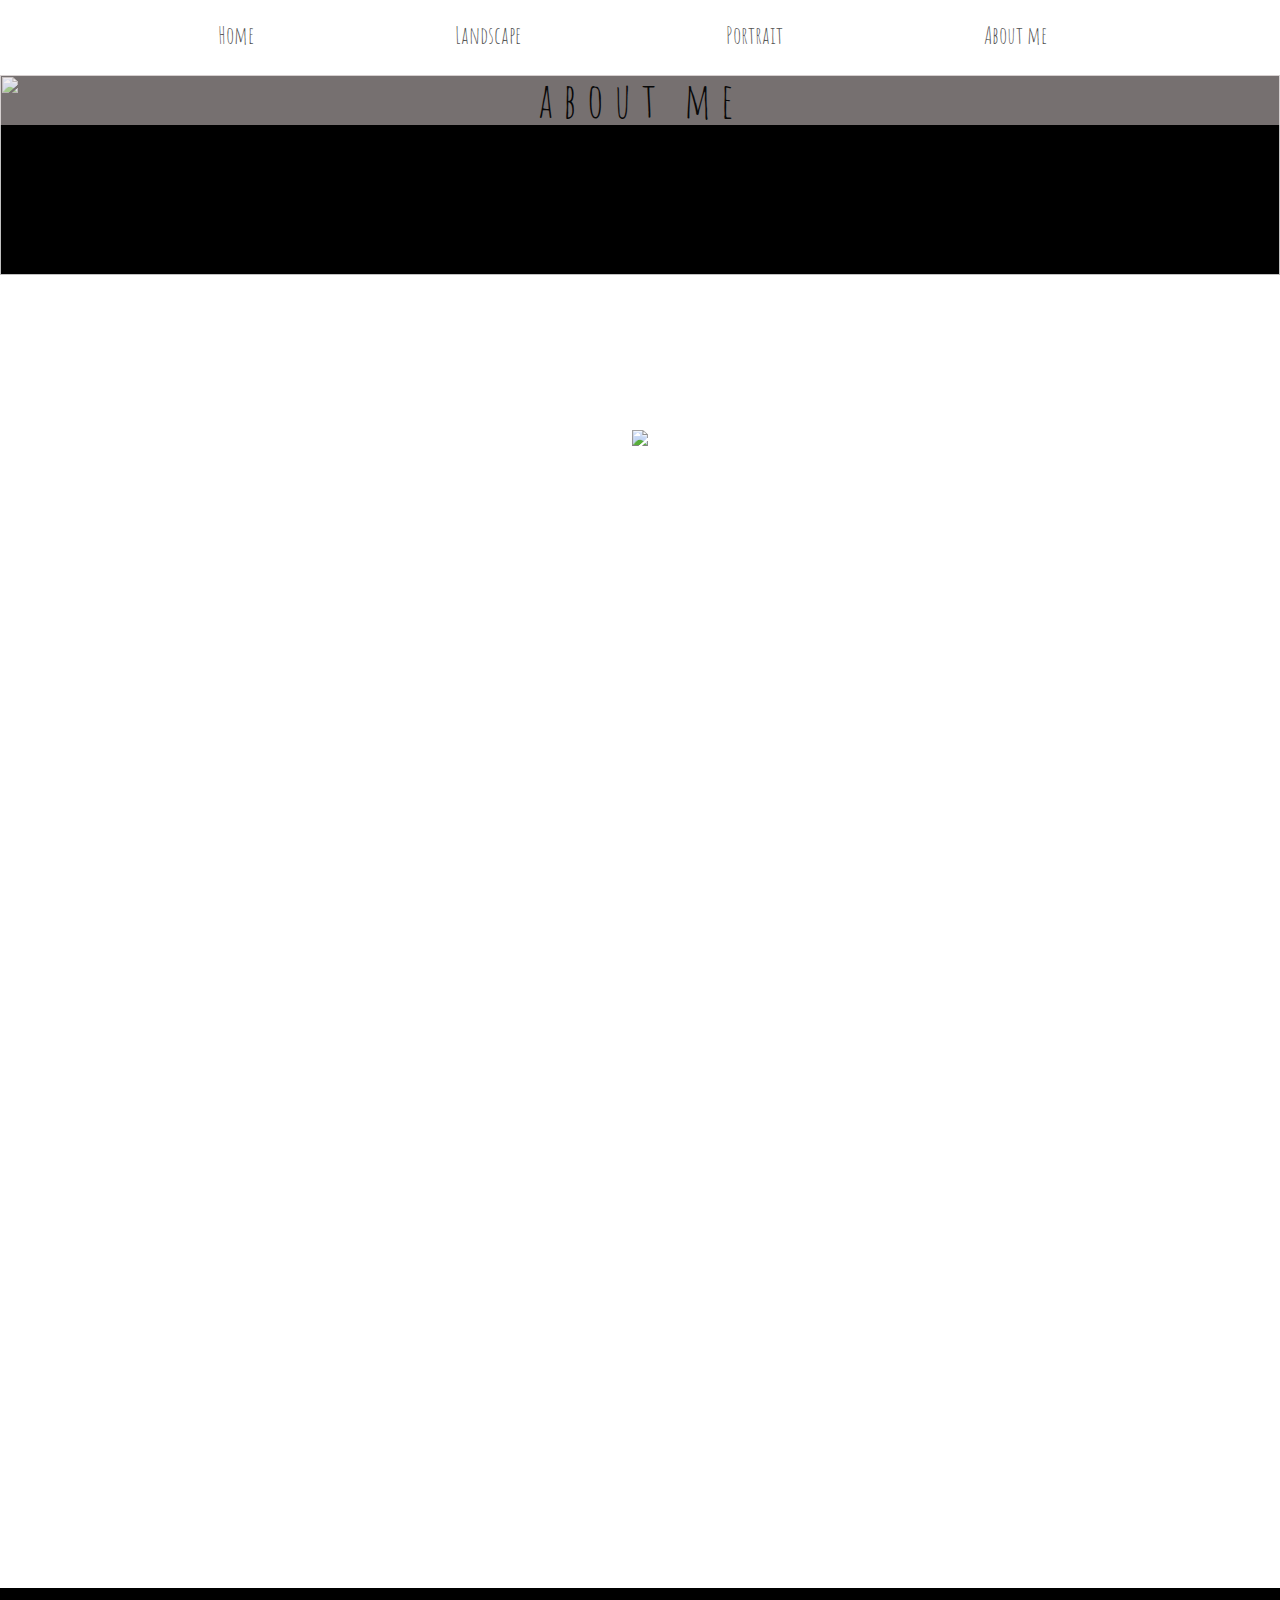
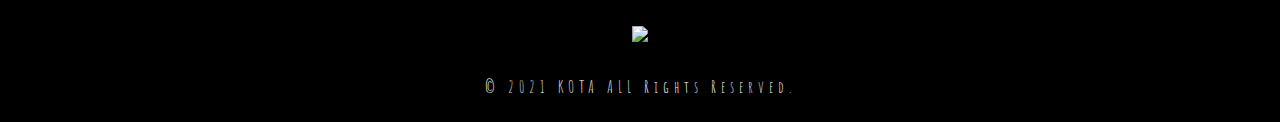
==== aboutme.html @ 90142765 "first commit" ====
<!DOCTYPE html>
<html lang="ja">
<head>
    <meta charset="UTF-8">
    <link rel="icon" type="image/png" href="static/icon-48x48.png" />
    <title>Photo Gallery by KOTA NAKASAKA</title>
    <link rel="stylesheet" href="stylesheet.css"> 
    <link rel="preconnect" href="https://fonts.googleapis.com">
    <link href="https://fonts.googleapis.com/css2?family=Amatic+SC:wght@700&display=swap" rel="stylesheet"> 
    <link href="https://fonts.googleapis.com/css2?family=Amatic+SC:wght@700&family=Kiwi+Maru:wght@300&display=swap" rel="stylesheet">
    <script src="js/jquery-3.6.0.min.js"></script>
</head>
<body>

      <div id="nav">
        <ul>
          <li><a href="index.html">Home</a></li>
          <li><a href="landscape.html">Landscape</a></li>
          <li><a href="portrait.html">Portrait</a></li>
          <li><a href="aboutme.html">About me</a></li>
        </ul>
      </div>
   
      <script src="https://ajax.googleapis.com/ajax/libs/jquery/3.3.1/jquery.min.js"></script>
      <script>
        $(function () {
          $(window).scroll(function () {
           if ($(this).scrollTop() > 10) {
           $('#nav').addClass('fixed');
          } else {
           $('#nav').removeClass('fixed');
          }
        });
      });
      </script>

      <div id="top">
        <img src="images/seasunset.jpg" />
        <p>about me</p>
      </div>
      
      <div id="content">
        <img src="images/me.jpg" />
        <div class="content-block">
          <div id="profile">

            <h1>profile</h1>
            <p>
              名前: 中坂　倖大
              <br>
              生年月日: 1996年12月17日
              <br>
              拠点:　愛知県名古屋市
              <br>
              カメラ:　SONY a7ii / フィルムカメラ
              <br>
              趣味:　登山、キャンプ、温泉、音楽（バンド）
              <br>
            </p>
          </div>

          <div id="story">

            <h1>story</h1>
            <p>
              北海道森町に生まれる。
              <br>
              中学を卒業するまでの15年間を森町で過ごす。
              <br>
              高校入学時、北海道函館市へ。
              <br>
              機械系学科を学び、高校卒業後に愛知県の会社へ就職。
              <br>
              元々、アウトドアや旅行が好きだったため
              <br>
              思い出を綺麗に残したいと思いカメラを購入。
              <br>
              趣味で楽しんでいたカメラだったが、
              <br>
              いつしかカメラと掛け合わせたスキルを身に付けて
              <br>
              仕事がしたいと思うようになり、
              <br>
              6年務めた会社を退職し、現在プログラミングを勉強中。
            </p>
          </div>
        </div>
  
      </div>

      <script>
        $(function(){
        $('.content-block').css('visibility','hidden');
        $(window).scroll(function(){
         var windowHeight = jQuery(window).height(),
           topWindow = jQuery(window).scrollTop();
         $('.content-block').each(function(){
          var targetPosition = jQuery(this).offset().top;
          if(topWindow > targetPosition - windowHeight + 200){
          jQuery(this).addClass("fadeInDown");
          }
        });
       });
      })

      </script>

      



      <div id="footer">
       <h1>
        <a href="http://www.instagram.com/ko_dai.photography"><img id="sns-link" src="https://res.cloudinary.com/dvufpb4vx/image/upload/v1625575614/%E3%83%9D%E3%83%BC%E3%83%88%E3%83%95%E3%82%A9%E3%83%AA%E3%82%AA%E3%82%B5%E3%82%A4%E3%83%88/instagram_gtxfin.png" /></a>
       </h1>
       <p>&copy; 2021 KOTA   ALL Rights Reserved.</p>
      </div>
    
</body>
</html>
---- stylesheet.css ----
@charset "utf-8";

body {
    margin: 0;
    padding: 0;
    font-family: 'Amatic SC', cursive;
    color: #333;
    font-size: 150%;
    line-height: 150%;
    background-color: black;
}
.fixed {
    position: fixed;
    top: 0;
    left: 0;
    width: 100%;
    z-index: 10;
}

/* -------menue------ */
#nav {
    margin: 0;
    padding: 0;
    width: 100%;
    background-color: white;
}
#nav ul{
    display: table;
    margin: 0 auto;
    padding: 0 ;
    width: 80%;
    text-align: center;
    line-height: 70px;
}
#nav li{
    display: table-cell;
    min-width: 50px;
    height: 70px;
}
#nav a{
    display: block;
    width: 100%;
    text-decoration: none;
    color: #555;
    padding-bottom: 5px;
}
#nav li.current{
    border-bottom: 3px solid #92D050;
}
#nav li:hover{
    color: #E7DA66;
    border-bottom: 3px solid #4d9ce6;
}

/* -------main------- */


#slideshow {
    position: relative;
    width:  100%; 
    height: 800px;
 }
 #slideshow img { 
    position: absolute; 
    width: 100%;
    height: 800px;
    top: 0;
    left:0;
    z-index: 8;
    opacity: 0.0;
    object-fit: cover;
 }
 #slideshow img.active {
    z-index: 10;
    opacity: 1.0;
 }
 #slideshow img.last-active {
    z-index: 9;
 }


.content {
    margin: 0;
    padding: 0;
    text-align: center;
    font-family: 'Kiwi Maru', serif;
    color: rgb(250, 248, 248);
    font-size: 60%;
    line-height: 300%;
    letter-spacing: 5px;
    background-color: rgb(8, 8, 8);
}

.content h1 {
    margin: 50px;
    padding: 0px;
    font-family: 'Amatic SC', cursive;
    font-size: 300%;
    text-align: center;
}

#footer-gallery {
    margin: 0;
    padding: 0;
    width: 100%;
    height: 50px;
    display: block;
    background-color: whitesmoke;
    font-family: 'Amatic SC', cursive;
    font-size: 200%;
    color:rgb(8, 8, 8);
    text-align: center;
    line-height: 50px;
    letter-spacing: 10px;
}

.slider li img {
     width: 100%;
     height: auto;
}


#footer {
    display: block;
    width: 100%;
    height: auto;
    background: rgb(0, 0, 0);
    color: #FFF;
    font-family: 'Amatic SC', cursive;
    font-size: 70%;
    text-align: center;
    letter-spacing: 5px;
}







#top {
    position: relative;
    margin: 0;
    padding: 0;
    display: block;
    width: 100%;
    height: 200px;
    text-align: center;
}

#top img {
    width: 100%;
    height: 200px;
    object-fit: cover;
}

#top p {
    position: absolute;
    top: 0;
    margin: 0;
    padding: 0;
    width: 100%;
    height: 50px;
    display: block;
    background:rgba(235, 223, 223, 0.5) ;
    font-family: 'Amatic SC', cursive;
    font-size: 200%;
    color:rgb(8, 8, 8);
    text-align: center;
    line-height: 50px;
    letter-spacing: 10px;
}

#content {
    margin: 0;
    padding: 50px;
    text-align: center;
    font-family: 'Kiwi Maru', serif;
    color: rgb(2, 2, 2);
    font-size: 75%;
    line-height: 300%;
    letter-spacing: 2px;
    background-color: white;
}

#content img {
    margin-top: 100px;
    margin-bottom: 200px;
    padding: 5px;
    width: 25%;
    height: auto;

}

#content h1 {
    text-align: center;
    margin: 20px;
    padding: 0;
    font-family: 'Amatic SC', cursive;
    color: gray;
    font-size: 300%;
    line-height: 150%;
}

#content p {
    margin: 50px;
    padding: 0;
    text-align: center;
    font-family: 'Kiwi Maru', serif;
    color: rgb(2, 2, 2);
    font-size: 60%;
    line-height: 300%;
    letter-spacing: 2px;

}

.fadeInDown {
    -webkit-animation-fill-mode:both;
    -ms-animation-fill-mode:both;
    animation-fill-mode:both;
    -webkit-animation-duration:1s;
    -ms-animation-duration:1s;
    animation-duration:1s;
    -webkit-animation-name: fadeInDown;
    animation-name: fadeInDown;
    visibility: visible !important;
   }
   @-webkit-keyframes fadeInDown {
    0% { opacity: 0; -webkit-transform: translateY(20px); }
    100% { opacity: 1; -webkit-transform: translateY(0); }
   }
   @keyframes fadeInDown {
    0% { opacity: 0; -webkit-transform: translateY(20px); -ms-transform: translateY(20px); transform: translateY(20px); }
    100% { opacity: 1; -webkit-transform: translateY(0); -ms-transform: translateY(0); transform: translateY(0); }
   }


#gallery {
    display: flex;
    flex-wrap: wrap;
    margin: 0;
    padding-top: 100px;
    padding-bottom: 100px;
    background-color: white;

}

#gallery li {
    list-style: none;
	width: calc(100%/4);
	padding: 0 2px;
	box-sizing: border-box;
}

#gallery li img {
	max-width:100%; 
	height: auto; 
	border: solid 1px #ccc;
}
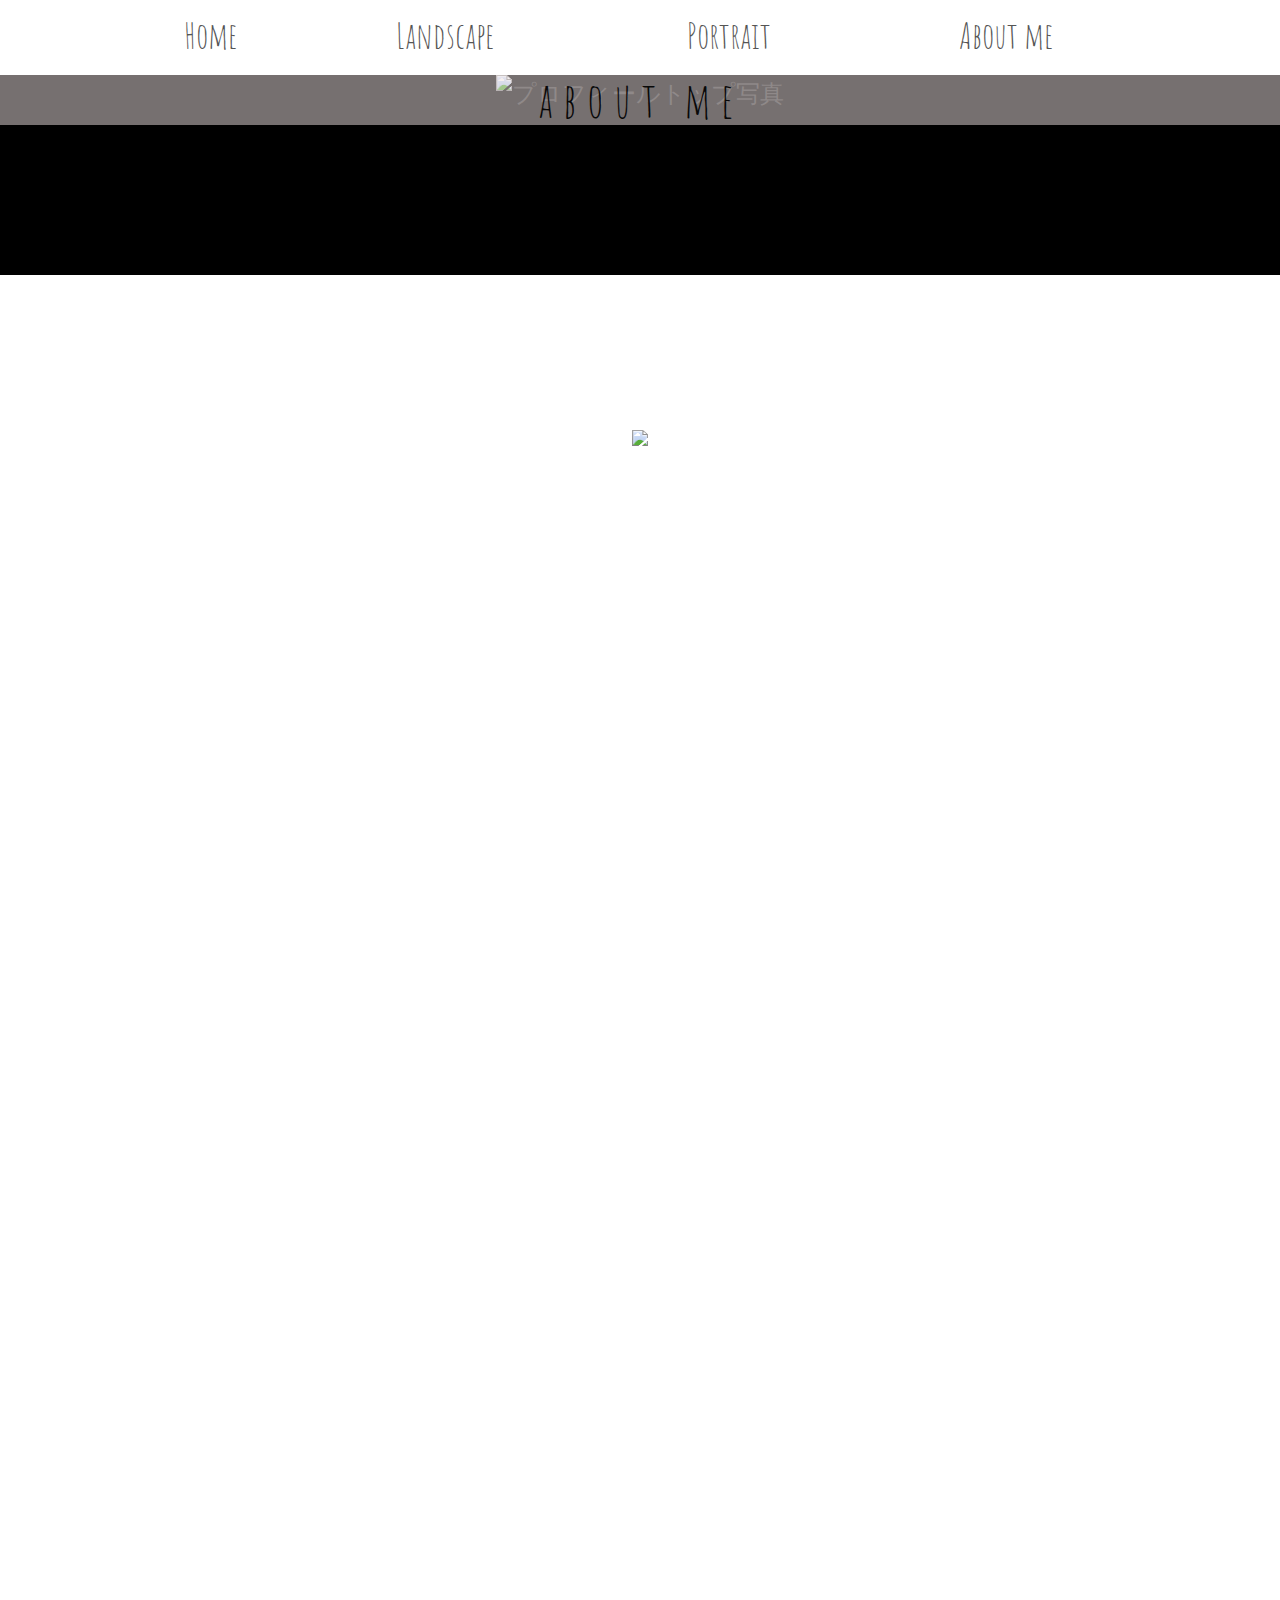
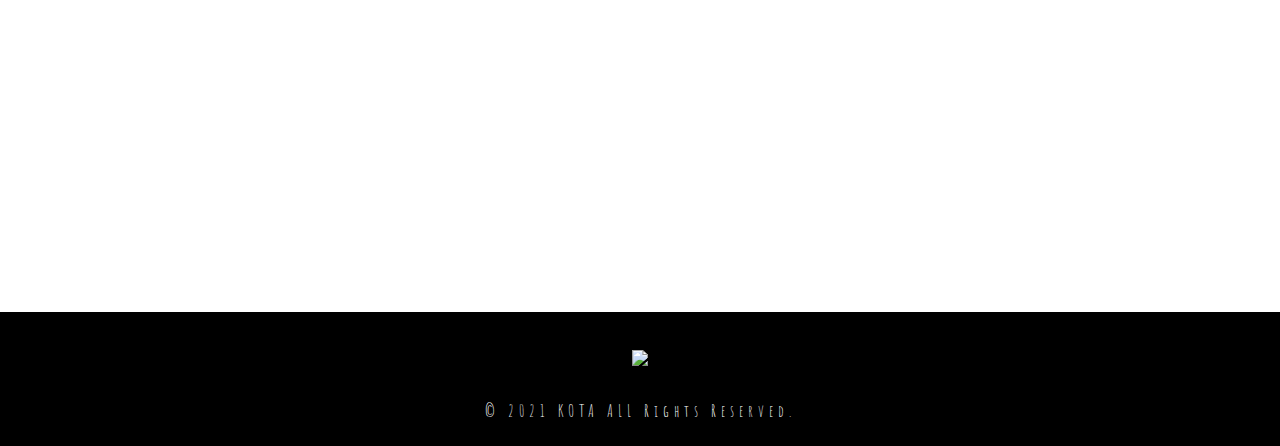
==== commit c0de16d8: "main" ====
--- a/aboutme.html
+++ b/aboutme.html
@@ -2,9 +2,11 @@
 <html lang="ja">
 <head>
     <meta charset="UTF-8">
+    <meta name="viewport" content="width=device-width, initial-scale=1.0">
     <link rel="icon" type="image/png" href="static/icon-48x48.png" />
     <title>Photo Gallery by KOTA NAKASAKA</title>
     <link rel="stylesheet" href="stylesheet.css"> 
+    <link rel="stylesheet" href="responsive.css" media="screen and (max-width: 590px )">
     <link rel="preconnect" href="https://fonts.googleapis.com">
     <link href="https://fonts.googleapis.com/css2?family=Amatic+SC:wght@700&display=swap" rel="stylesheet"> 
     <link href="https://fonts.googleapis.com/css2?family=Amatic+SC:wght@700&family=Kiwi+Maru:wght@300&display=swap" rel="stylesheet">
@@ -12,35 +14,35 @@
 </head>
 <body>
 
-      <div id="nav">
+      <nav>
         <ul>
           <li><a href="index.html">Home</a></li>
           <li><a href="landscape.html">Landscape</a></li>
           <li><a href="portrait.html">Portrait</a></li>
           <li><a href="aboutme.html">About me</a></li>
         </ul>
-      </div>
+      </nav>
    
       <script src="https://ajax.googleapis.com/ajax/libs/jquery/3.3.1/jquery.min.js"></script>
       <script>
         $(function () {
           $(window).scroll(function () {
            if ($(this).scrollTop() > 10) {
-           $('#nav').addClass('fixed');
+           $('nav').addClass('fixed');
           } else {
-           $('#nav').removeClass('fixed');
+           $('nav').removeClass('fixed');
           }
         });
       });
       </script>
 
       <div id="top">
-        <img src="images/seasunset.jpg" />
+        <img src="https://res.cloudinary.com/dvufpb4vx/image/upload/v1625299197/%E3%83%9D%E3%83%BC%E3%83%88%E3%83%95%E3%82%A9%E3%83%AA%E3%82%AA%E3%82%B5%E3%82%A4%E3%83%88/_DSC4585_yvcqyg.jpg" alt="プロフィールトップ写真">
         <p>about me</p>
       </div>
       
       <div id="content">
-        <img src="images/me.jpg" />
+        <img src="https://res.cloudinary.com/dvufpb4vx/image/upload/v1639186602/%E3%83%9D%E3%83%BC%E3%83%88%E3%83%95%E3%82%A9%E3%83%AA%E3%82%AA%E3%82%B5%E3%82%A4%E3%83%88/00A0A802-415F-4125-8165-683AD6C2F405_x8bubx.jpg" />
         <div class="content-block">
           <div id="profile">
 
@@ -109,12 +111,12 @@
 
 
 
-      <div id="footer">
+      <footer>
        <h1>
         <a href="http://www.instagram.com/ko_dai.photography"><img id="sns-link" src="https://res.cloudinary.com/dvufpb4vx/image/upload/v1625575614/%E3%83%9D%E3%83%BC%E3%83%88%E3%83%95%E3%82%A9%E3%83%AA%E3%82%AA%E3%82%B5%E3%82%A4%E3%83%88/instagram_gtxfin.png" /></a>
        </h1>
        <p>&copy; 2021 KOTA   ALL Rights Reserved.</p>
-      </div>
+      </footer>
     
 </body>
 </html>--- a/stylesheet.css
+++ b/stylesheet.css
@@ -18,13 +18,13 @@
 }
 
 /* -------menue------ */
-#nav {
+nav {
     margin: 0;
     padding: 0;
     width: 100%;
     background-color: white;
 }
-#nav ul{
+nav ul{
     display: table;
     margin: 0 auto;
     padding: 0 ;
@@ -32,22 +32,23 @@
     text-align: center;
     line-height: 70px;
 }
-#nav li{
+nav li{
     display: table-cell;
     min-width: 50px;
     height: 70px;
 }
-#nav a{
+nav a{
     display: block;
     width: 100%;
     text-decoration: none;
     color: #555;
     padding-bottom: 5px;
-}
-#nav li.current{
+    font-size: 150%;
+}
+nav li.current{
     border-bottom: 3px solid #92D050;
 }
-#nav li:hover{
+nav li:hover{
     color: #E7DA66;
     border-bottom: 3px solid #4d9ce6;
 }
@@ -120,7 +121,7 @@
 }
 
 
-#footer {
+footer {
     display: block;
     width: 100%;
     height: auto;
@@ -208,7 +209,7 @@
     text-align: center;
     font-family: 'Kiwi Maru', serif;
     color: rgb(2, 2, 2);
-    font-size: 60%;
+    font-size: 100%;
     line-height: 300%;
     letter-spacing: 2px;
 
--- a/responsive.css
+++ b/responsive.css
@@ -0,0 +1,216 @@
+@charset "utf-8";
+
+nav {
+    margin: 0;
+    padding: 0;
+    width: 100%;
+    background-color: white;
+}
+nav ul{
+    display: table;
+    margin: 0 auto;
+    padding: 0 ;
+    width: 80%;
+    text-align: center;
+    line-height: 50px;
+}
+nav li{
+    display: table-cell;
+    min-width: 50px;
+    height: 50px;
+}
+nav a{
+    display: block;
+    width: 100%;
+    text-decoration: none;
+    color: #555;
+    padding-bottom: 5px;
+    font-size: 100%;
+}
+nav li.current{
+    border-bottom: 3px solid #92D050;
+}
+nav li:hover{
+    color: #E7DA66;
+    border-bottom: 3px solid #4d9ce6;
+}
+
+#slideshow {
+    position: relative;
+    width:  100%; 
+    height: 200px;
+ }
+ #slideshow img { 
+    position: absolute; 
+    width: 100%;
+    height: 200px;
+    top: 0;
+    left:0;
+    z-index: 8;
+    opacity: 0.0;
+    object-fit: cover;
+ }
+ #slideshow img.active {
+    z-index: 10;
+    opacity: 1.0;
+ }
+ #slideshow img.last-active {
+    z-index: 9;
+ }
+
+ .content {
+    margin: 150px 10px;
+    padding: 0;
+    text-align: center;
+    font-family: 'Kiwi Maru', serif;
+    color: rgb(250, 248, 248);
+    font-size: 40%;
+    line-height: 300%;
+    letter-spacing: 5px;
+    background-color: rgb(8, 8, 8);
+}
+
+.content h1 {
+    margin-top: 0px;
+    padding: 0px;
+    font-family: 'Amatic SC', cursive;
+    font-size: 250%;
+    text-align: center;
+}
+
+#footer-gallery {
+    margin: 0;
+    padding: 0;
+    width: 100%;
+    height: 30px;
+    display: block;
+    background-color: whitesmoke;
+    font-family: 'Amatic SC', cursive;
+    font-size: 120%;
+    color:rgb(8, 8, 8);
+    text-align: center;
+    line-height: 30px;
+    letter-spacing: 10px;
+}
+
+.slider li img {
+     width: 100%;
+     height: auto;
+     margin: 0 0 50px 0;
+}
+
+footer img {
+    width: 30px;
+    height: auto;
+}
+
+#top {
+    position: relative;
+    margin: 0;
+    padding: 0;
+    display: block;
+    width: 100%;
+    height: 150px;
+    text-align: center;
+}
+
+#top img {
+    width: 100%;
+    height: 150px;
+    object-fit: cover;
+}
+
+#top p {
+    position: absolute;
+    top: 0;
+    margin: 0;
+    padding: 0;
+    width: 100%;
+    height: 50px;
+    display: block;
+    background:rgba(235, 223, 223, 0.5) ;
+    font-family: 'Amatic SC', cursive;
+    font-size: 100%;
+    color:rgb(8, 8, 8);
+    text-align: center;
+    line-height: 50px;
+    letter-spacing: 10px;
+}
+
+#gallery {
+    display: flex;
+    flex-wrap: wrap;
+    margin: 0;
+    padding-top: 100px;
+    padding-bottom: 100px;
+    background-color: white;
+
+}
+
+#gallery li {
+    list-style: none;
+	width: calc(100%/1);
+	padding: 0 2px;
+	box-sizing: border-box;
+}
+
+#gallery li img {
+	max-width:100%; 
+	height: auto; 
+	border: solid 1px #ccc;
+}
+
+footer {
+    display: block;
+    width: 100%;
+    height: auto;
+    background: rgb(0, 0, 0);
+    color: #FFF;
+    font-family: 'Amatic SC', cursive;
+    font-size: 50%;
+    text-align: center;
+    letter-spacing: 5px;
+}
+
+#content {
+    margin: 0;
+    padding: 20px;
+    text-align: center;
+    font-family: 'Kiwi Maru', serif;
+    color: rgb(2, 2, 2);
+    font-size: 75%;
+    line-height: 300%;
+    letter-spacing: 2px;
+    background-color: white;
+}
+
+#content img {
+    margin-top: 150px;
+    margin-bottom: 20px;
+    padding: 5px;
+    width: 70%;
+    height: auto;
+
+}
+
+#content h1 {
+    text-align: center;
+    margin: 20px;
+    padding: 0;
+    font-family: 'Amatic SC', cursive;
+    color: gray;
+    font-size: 200%;
+    line-height: 150%;
+}
+
+#content p {
+    margin: 5px;
+    padding: 0;
+    text-align: center;
+    font-family: 'Kiwi Maru', serif;
+    color: rgb(2, 2, 2);
+    font-size: 10%;
+    line-height: 150%;
+    letter-spacing: 2px;
+
+}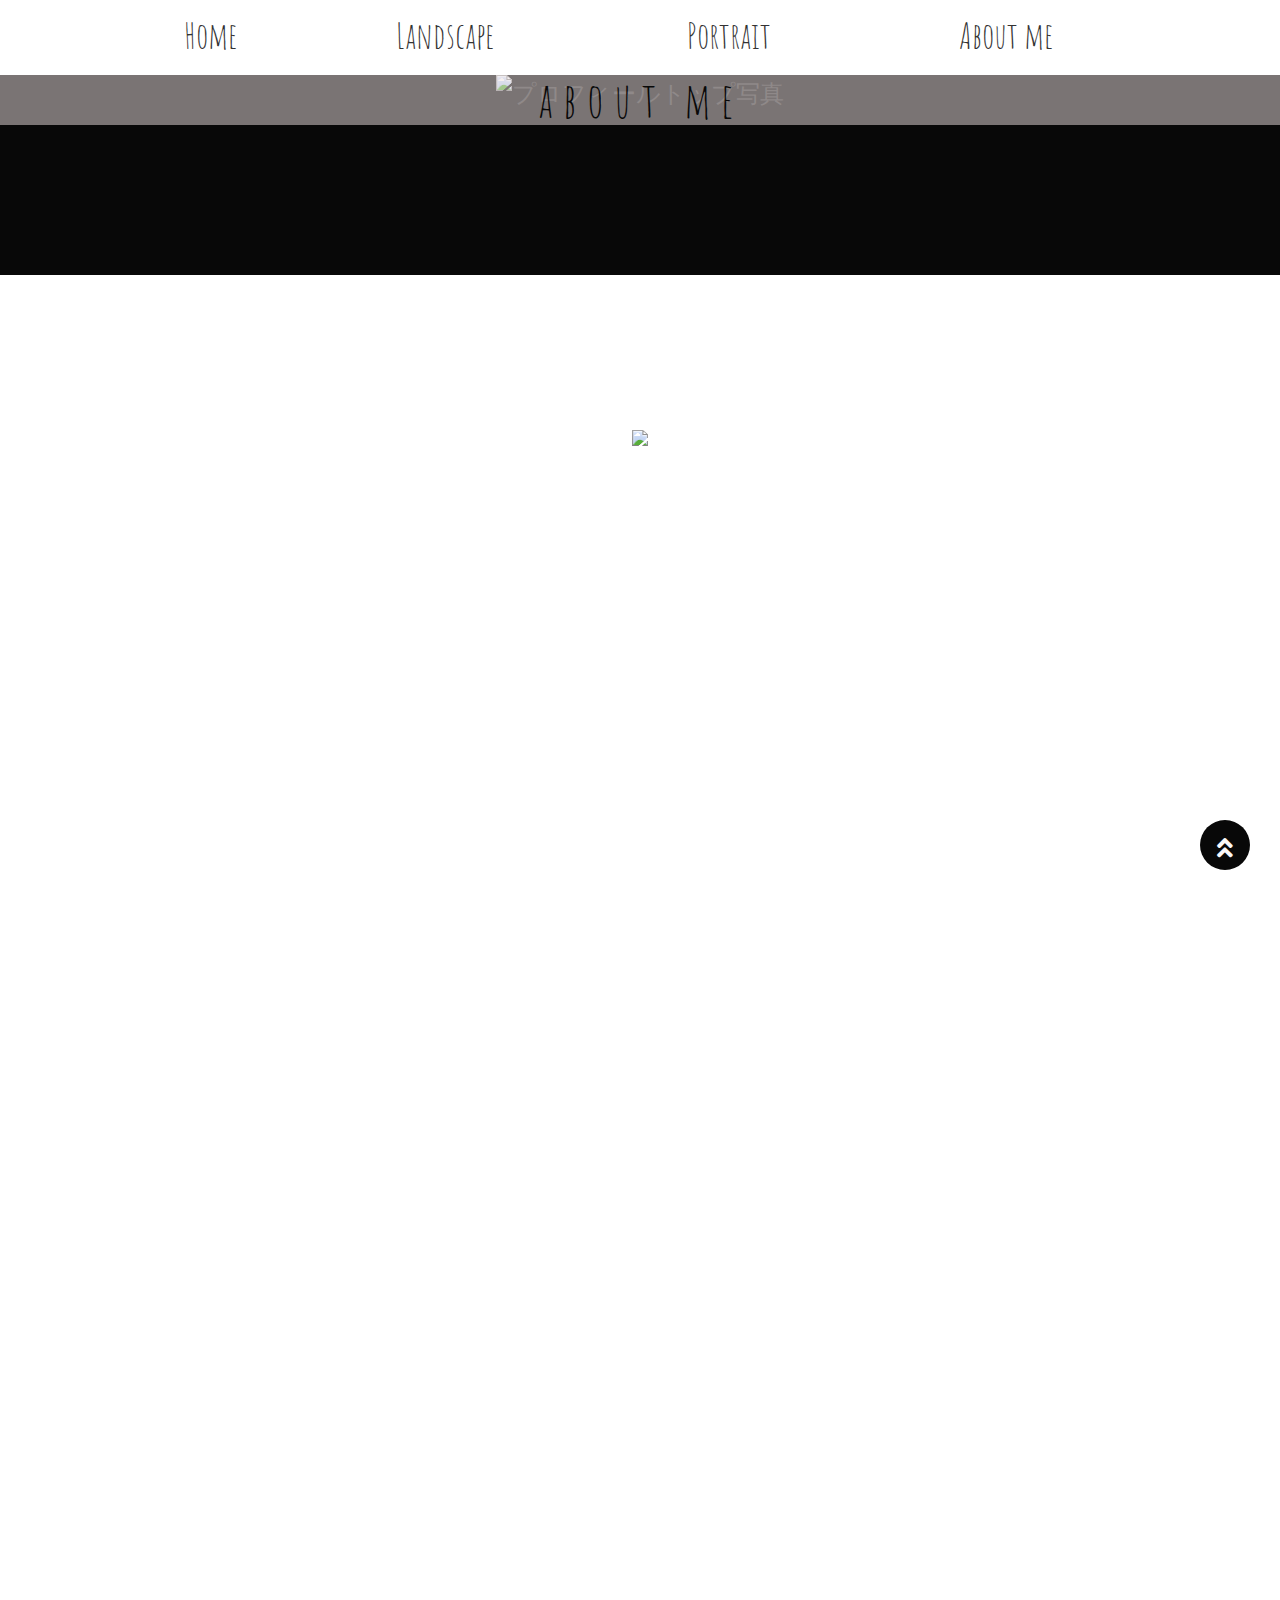
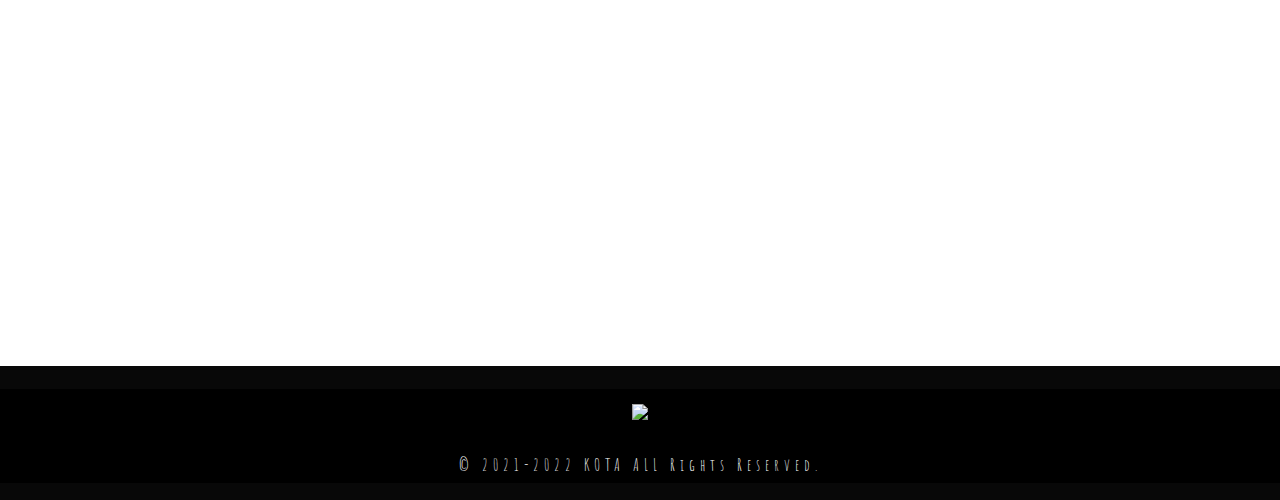
==== commit 843e1c1f: "main" ====
--- a/aboutme.html
+++ b/aboutme.html
@@ -10,7 +10,9 @@
     <link rel="preconnect" href="https://fonts.googleapis.com">
     <link href="https://fonts.googleapis.com/css2?family=Amatic+SC:wght@700&display=swap" rel="stylesheet"> 
     <link href="https://fonts.googleapis.com/css2?family=Amatic+SC:wght@700&family=Kiwi+Maru:wght@300&display=swap" rel="stylesheet">
+    <link rel="stylesheet" href="https://use.fontawesome.com/releases/v5.6.4/css/all.css">
     <script src="js/jquery-3.6.0.min.js"></script>
+    
 </head>
 <body>
 
@@ -41,6 +43,8 @@
         <p>about me</p>
       </div>
       
+      <div id="page_top"><a href="#"></a></div>
+
       <div id="content">
         <img src="https://res.cloudinary.com/dvufpb4vx/image/upload/v1639186602/%E3%83%9D%E3%83%BC%E3%83%88%E3%83%95%E3%82%A9%E3%83%AA%E3%82%AA%E3%82%B5%E3%82%A4%E3%83%88/00A0A802-415F-4125-8165-683AD6C2F405_x8bubx.jpg" />
         <div class="content-block">
@@ -56,7 +60,7 @@
               <br>
               カメラ:　SONY a7ii / フィルムカメラ
               <br>
-              趣味:　登山、キャンプ、温泉、音楽（バンド）
+              趣味:　登山、キャンプ、温泉、音楽鑑賞
               <br>
             </p>
           </div>
@@ -83,7 +87,9 @@
               <br>
               仕事がしたいと思うようになり、
               <br>
-              6年務めた会社を退職し、現在プログラミングを勉強中。
+              6年務めた会社を退職し、プログラミングを勉強。
+              <br>
+              現在、エンジニアとして就業中。
             </p>
           </div>
         </div>
@@ -115,7 +121,7 @@
        <h1>
         <a href="http://www.instagram.com/ko_dai.photography"><img id="sns-link" src="https://res.cloudinary.com/dvufpb4vx/image/upload/v1625575614/%E3%83%9D%E3%83%BC%E3%83%88%E3%83%95%E3%82%A9%E3%83%AA%E3%82%AA%E3%82%B5%E3%82%A4%E3%83%88/instagram_gtxfin.png" /></a>
        </h1>
-       <p>&copy; 2021 KOTA   ALL Rights Reserved.</p>
+       <p>&copy; 2021-2022 KOTA   ALL Rights Reserved.</p>
       </footer>
     
 </body>
--- a/stylesheet.css
+++ b/stylesheet.css
@@ -7,7 +7,7 @@
     color: #333;
     font-size: 150%;
     line-height: 150%;
-    background-color: black;
+    background-color: rgb(8, 8, 8);
 }
 .fixed {
     position: fixed;
@@ -41,7 +41,7 @@
     display: block;
     width: 100%;
     text-decoration: none;
-    color: #555;
+    color: #333333;
     padding-bottom: 5px;
     font-size: 150%;
 }
@@ -132,10 +132,6 @@
     text-align: center;
     letter-spacing: 5px;
 }
-
-
-
-
 
 
 
@@ -240,10 +236,40 @@
     display: flex;
     flex-wrap: wrap;
     margin: 0;
-    padding-top: 100px;
+    padding-top: 20px;
     padding-bottom: 100px;
     background-color: white;
-
+}
+
+section {
+    background-color: white;
+    padding-top: 50px;
+}
+
+.section-title{
+    max-width: 1000px;
+    color: #282f35;
+    font-size: 3rem;
+    font-style: italic;
+    margin:0 auto 30px;
+    padding: 0 20px;
+  }
+.section-title::after{
+   content: "";
+   display: inline-block;
+   background-color: #282f35;
+   width: 200px;
+   height: 5px;
+   margin-left: 30px;
+   vertical-align: middle;
+  }
+
+.section-text {
+    font-size: 16px;
+    width: 1000px;
+    text-align: left;
+    margin: 0 auto;
+    font-family: 'Kiwi Maru', serif;
 }
 
 #gallery li {
@@ -259,3 +285,91 @@
 	border: solid 1px #ccc;
 }
 
+#news {
+    width: 800px;
+    margin: 50px auto;
+}
+
+.news-title{
+    max-width: 800px;
+    color: #faf8f8;
+    font-size: 3rem;
+    font-style: italic;
+    margin:0 auto 30px;
+    padding: 0;
+  }
+
+.news-title::after{
+   content: "";
+   display: inline-block;
+   background-color: #faf8f8;
+   width: 590px;
+   height: 3px;
+   margin-left: 15px;
+   vertical-align: middle;
+  }
+
+  .news-title::before{
+    content: "";
+    display: inline-block;
+    background-color: #faf8f8;
+    width: 100px;
+    height: 3px;
+    margin-right: 15px;
+    vertical-align: middle;
+   }
+
+#news-li {
+    list-style: none;
+    color: #faf8f8;
+    font-family: 'Kiwi Maru', serif;
+    font-size: 16px;
+    line-height: 5rem;
+    width: 700px
+}
+
+.news-item {
+    border-bottom: #faf8f8 1px dotted;
+    padding: 0 0 0 170px;
+    text-indent: -170px;
+}
+
+.news-item time {
+    display: inline-block;
+    width: 170px;
+    font-weight: bold;
+    text-indent: 0;
+} 
+
+#page_top{
+    width: 50px;
+    height: 50px;
+    position: fixed;
+    right: 30px;
+    bottom: 30px;
+    background: rgb(8, 8, 8);
+    border-radius: 50%;
+  }
+  #page_top a{
+    position: relative;
+    display: block;
+    width: 50px;
+    height: 50px;
+    text-decoration: none;
+  }
+  #page_top a::before{
+    font-family: 'Font Awesome 5 Free';
+    font-weight: 900;
+    content: '\f102';
+    font-size: 25px;
+    color: #faf8f8;
+    position: absolute;
+    width: 25px;
+    height: 25px;
+    top: -5px;
+    bottom: 0;
+    right: 0;
+    left: 0;
+    margin: auto;
+    text-align: center;
+  }--- a/responsive.css
+++ b/responsive.css
@@ -1,4 +1,9 @@
 @charset "utf-8";
+
+* {
+    margin: 0;
+    padding: 0;
+}
 
 nav {
     margin: 0;
@@ -38,12 +43,12 @@
 #slideshow {
     position: relative;
     width:  100%; 
-    height: 200px;
+    height: 300px;
  }
  #slideshow img { 
     position: absolute; 
     width: 100%;
-    height: 200px;
+    height: 300px;
     top: 0;
     left:0;
     z-index: 8;
@@ -59,7 +64,7 @@
  }
 
  .content {
-    margin: 150px 10px;
+    margin: 30px 10px;
     padding: 0;
     text-align: center;
     font-family: 'Kiwi Maru', serif;
@@ -141,7 +146,7 @@
     display: flex;
     flex-wrap: wrap;
     margin: 0;
-    padding-top: 100px;
+    padding-top: 30px;
     padding-bottom: 100px;
     background-color: white;
 
@@ -150,7 +155,8 @@
 #gallery li {
     list-style: none;
 	width: calc(100%/1);
-	padding: 0 2px;
+    text-align: center;
+	padding: 0 10px;
 	box-sizing: border-box;
 }
 
@@ -212,5 +218,127 @@
     font-size: 10%;
     line-height: 150%;
     letter-spacing: 2px;
-
-}+}
+
+section {
+    background-color: white;
+    padding-top: 50px;
+}
+
+.section-title{
+    max-width: 1000px;
+    color: #282f35;
+    font-size: 1.5rem;
+    font-style: italic;
+    margin:0 auto 15px;
+    padding: 0 20px;
+  }
+.section-title::after{
+   content: "";
+   display: inline-block;
+   background-color: #282f35;
+   width: 60px;
+   height: 2px;
+   margin-left: 30px;
+   vertical-align: middle;
+  }
+
+.section-text {
+    font-size: 12px;
+    width: 300px;
+    text-align: left;
+    margin: 0 auto;
+    font-family: 'Kiwi Maru', serif;
+}
+
+#news {
+    width: 380px;
+    margin: 20px auto;
+    padding: 0 15px;
+}
+
+.news-title{
+    max-width: 380px;
+    color: #faf8f8;
+    font-size: 2rem;
+    font-style: italic;
+    margin:0 auto 8px;
+    padding: 0;
+  }
+
+.news-title::after{
+   content: "";
+   display: inline-block;
+   background-color: #faf8f8;
+   width: 240px;
+   height: 1px;
+   margin-left: 15px;
+   vertical-align: middle;
+  }
+
+.news-title::before{
+    content: "";
+    display: inline-block;
+    background-color: #faf8f8;
+    width: 30px;
+    height: 1px;
+    margin-right: 15px;
+    vertical-align: middle;
+}
+
+#news-li {
+    list-style: none;
+    color: #faf8f8;
+    font-family: 'Kiwi Maru', serif;
+    font-size: 12px;
+    line-height: 3rem;
+    
+}
+
+.news-item {
+    border-bottom: #faf8f8 1px dotted;
+    padding: 0 0 0 100px;
+    text-indent: -100px;
+    width: 250px;
+}
+
+.news-item time {
+    display: inline-block;
+    width: 100px;
+    font-weight: bold;
+    text-indent: 0;
+} 
+
+
+#page_top{
+    width: 50px;
+    height: 50px;
+    position: fixed;
+    right: 20px;
+    bottom: 20px;
+    background: rgb(8, 8, 8);
+    border-radius: 50%;
+  }
+  #page_top a{
+    position: relative;
+    display: block;
+    width: 50px;
+    height: 50px;
+    text-decoration: none;
+  }
+  #page_top a::before{
+    font-family: 'Font Awesome 5 Free';
+    font-weight: 900;
+    content: '\f102';
+    font-size: 25px;
+    color: #faf8f8;
+    position: absolute;
+    width: 25px;
+    height: 25px;
+    top: -5px;
+    bottom: 0;
+    right: 0;
+    left: 0;
+    margin: auto;
+    text-align: center;
+  }